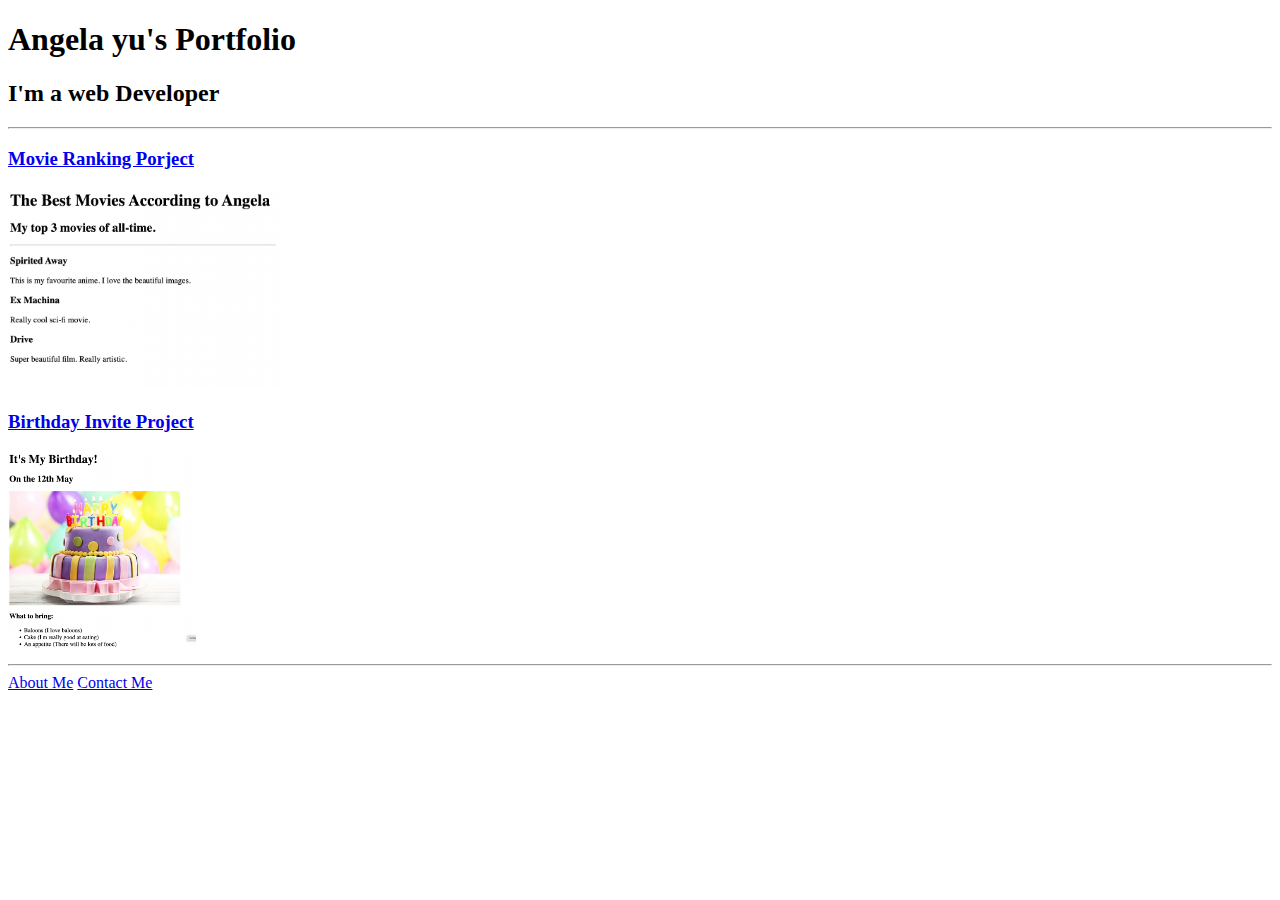
==== index.html @ 67efb12c "Add files via upload" ====
<!-- TODO 1: Create the HTML Boilerplate -->

<!-- TODO 2: Add Your previous projects' HTML into the public folder -->

<!-- TODO 3: Take screenshots of your project previews and add the images to the images folder -->

<!-- TODO 4: Add titles/subtitles etc. -->

<!-- TODO 5: Add a link to the project pages -->

<!-- TODO 6: Add images to show the project previews
HINT for TODO 6: You can use the height attribute set to 200 to make the image smaller:
https://developer.mozilla.org/en-US/docs/Web/HTML/Element/img#attr-height -->

<!-- TODO 7: Add the Contact Me and About Me page links -->
<!DOCTYPE html>
<html lang="en">
<head>
    <meta charset="UTF-8">
    <meta name="viewport" content="width=device-width, initial-scale=1.0">
    <title>Angela Yu's Portfolio</title>
</head>
<body>
    <h1>Angela yu's Portfolio</h1>
    <h2>I'm a web Developer</h2>
    <hr>
    <h3><a href="./public/movie-ranking.html">Movie Ranking Porject</a></h3>
    <img src="./assets/images/movie-ranking.png" height="200" alt="movie Ranking Project"/>

    <h3><a href="./public/birthday-invite.html">Birthday Invite Project</a></h3>
    <img src="./assets/images/birthday-invite.png" height="200" alt="birthday Invite Project"/>
    <hr>

    <a href="./public/about.html">About Me</a>
    <a href="./public/contact.html">Contact Me</a>
</body>
</html>
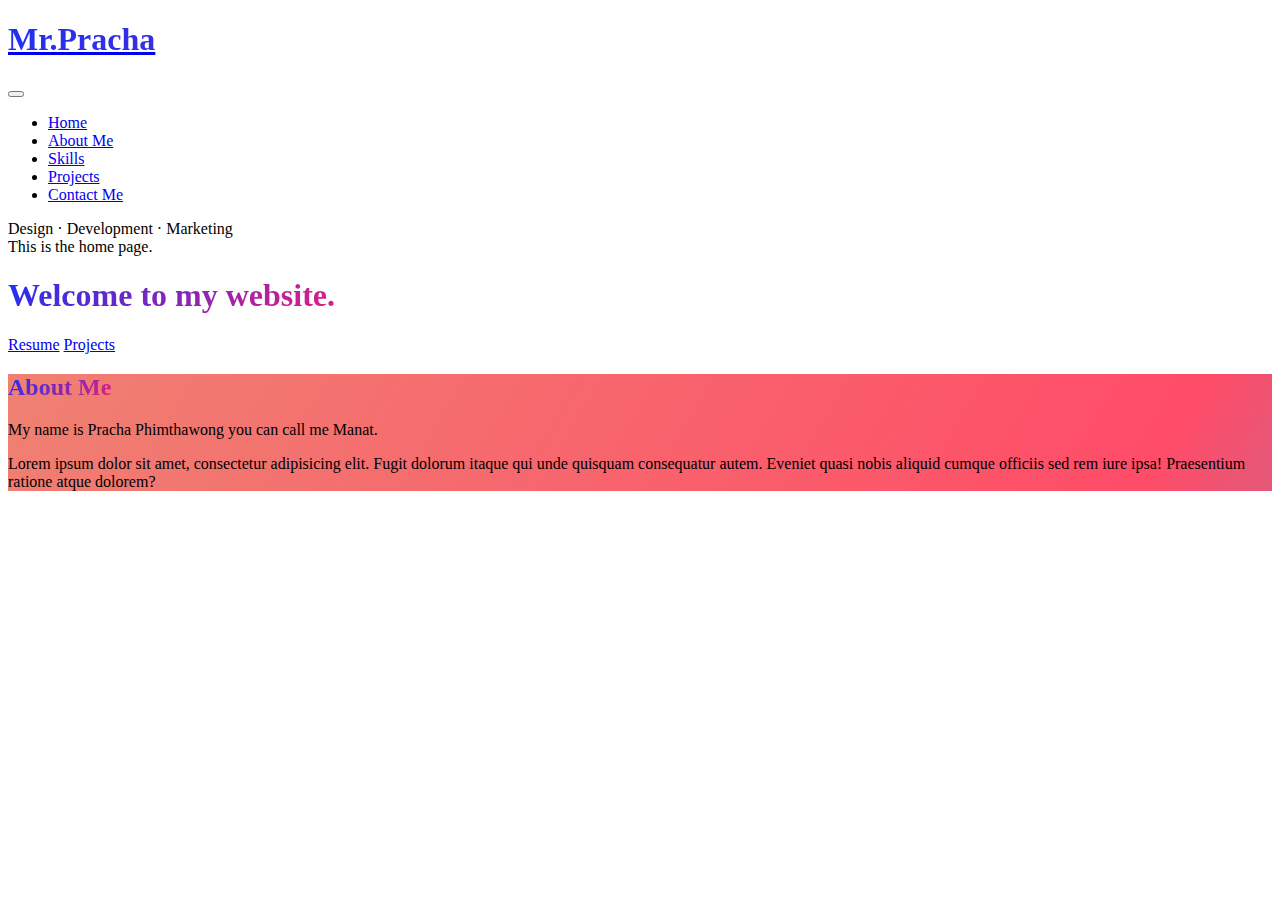
==== commit cd871c68: "Add files via upload" ====
--- a/index.html
+++ b/index.html
@@ -1,37 +1,77 @@
-<!-- TODO 1: Create the HTML Boilerplate -->
-
-<!-- TODO 2: Add Your previous projects' HTML into the public folder -->
-
-<!-- TODO 3: Take screenshots of your project previews and add the images to the images folder -->
-
-<!-- TODO 4: Add titles/subtitles etc. -->
-
-<!-- TODO 5: Add a link to the project pages -->
-
-<!-- TODO 6: Add images to show the project previews
-HINT for TODO 6: You can use the height attribute set to 200 to make the image smaller:
-https://developer.mozilla.org/en-US/docs/Web/HTML/Element/img#attr-height -->
-
-<!-- TODO 7: Add the Contact Me and About Me page links -->
 <!DOCTYPE html>
 <html lang="en">
 <head>
     <meta charset="UTF-8">
     <meta name="viewport" content="width=device-width, initial-scale=1.0">
     <title>Angela Yu's Portfolio</title>
+    <link href="https://cdn.jsdelivr.net/npm/bootstrap@5.3.0-alpha2/dist/css/bootstrap.min.css" rel="stylesheet"
+    integrity="sha384-aFq/bzH65dt+w6FI2ooMVUpc+21e0SRygnTpmBvdBgSdnuTN7QbdgL+OapgHtvPp" crossorigin="anonymous">
+    <script src="https://cdn.jsdelivr.net/npm/bootstrap@5.3.1/dist/js/bootstrap.bundle.min.js" integrity="sha384-HwwvtgBNo3bZJJLYd8oVXjrBZt8cqVSpeBNS5n7C8IVInixGAoxmnlMuBnhbgrkm" crossorigin="anonymous"></script>
+    <link href="./css/style.css" rel="stylesheet" />
 </head>
-<body>
-    <h1>Angela yu's Portfolio</h1>
-    <h2>I'm a web Developer</h2>
-    <hr>
-    <h3><a href="./public/movie-ranking.html">Movie Ranking Porject</a></h3>
-    <img src="./assets/images/movie-ranking.png" height="200" alt="movie Ranking Project"/>
+<body>        
+    <main class="flex-shrink-0">
+        <!-- Navigation-->
+        <nav class="navbar navbar-expand-lg navbar-light bg-white py-3">
+            <div class="container px-5">
+                <a class="navbar-brand" href="index.html"><h1 class="fw-bolder text-gradient">Mr.Pracha</h1></a>
+                <button class="navbar-toggler" type="button" data-bs-toggle="collapse" data-bs-target="#navbarSupportedContent" aria-controls="navbarSupportedContent" aria-expanded="false" aria-label="Toggle navigation"><span class="navbar-toggler-icon"></span></button>
+                <div class="collapse navbar-collapse" id="navbarSupportedContent">
+                    <ul class="navbar-nav ms-auto mb-2 mb-lg-0 small fw-bolder">
+                        <li class="nav-item"><a class="nav-link active" aria-current="page" href="../index.html">Home</a></li>
+                        <li class="nav-item"><a class="nav-link" href="./public/about.html">About Me</a></li>
+                        <li class="nav-item"><a class="nav-link" href="./public/skill.html">Skills</a></li>
+                        <li class="nav-item"><a class="nav-link" href="./public/project.html">Projects</a></li>
+                        <li class="nav-item"><a class="nav-link" href="./public/contact.html">Contact Me</a></li>
+                    </ul>
+                </div>
+            </div>
+        </nav>
 
-    <h3><a href="./public/birthday-invite.html">Birthday Invite Project</a></h3>
-    <img src="./assets/images/birthday-invite.png" height="200" alt="birthday Invite Project"/>
-    <hr>
 
-    <a href="./public/about.html">About Me</a>
-    <a href="./public/contact.html">Contact Me</a>
+
+        <!-- Header-->
+        <header class="py-5 ">
+            <div class="container px-5 pb-5">
+                <div class="row gx-5 align-items-center">
+                    <div class="col-xxl-5">
+                        <!-- Header text content-->
+                        <div class="text-center text-xxl-start">
+                            <div class="badge bg-gradient-primary-to-secondary text-white mb-4"><div class="text-uppercase">Design &middot; Development &middot; Marketing</div></div>
+                            <div class="fs-3 fw-light text-muted">This is the home page.</div>
+                            <h1 class="display-3 fw-bolder mb-5"><span class="text-gradient d-inline">Welcome to my website.</span></h1>
+                            <div class="d-grid gap-3 d-sm-flex justify-content-sm-center justify-content-xxl-start mb-3">
+                                <a class="btn btn-primary btn-lg px-5 py-3 me-sm-3 fs-6 fw-bolder" href="resume.html">Resume</a>
+                                <a class="btn btn-outline-dark btn-lg px-5 py-3 fs-6 fw-bolder" href="projects.html">Projects</a>
+                            </div>
+                        </div>
+                    </div>
+                    
+                </div>
+            </div>
+        </header>
+        <!-- About Section-->
+        <section class="bg-light py-5 gradient-background">
+            <div class="container px-5">
+                <div class="row gx-5 justify-content-center">
+                    <div class="col-xxl-8">
+                        <div class="text-center my-5">
+                            <h2 class="display-5 fw-bolder"><span class="text-gradient d-inline">About Me</span></h2>
+                            <p class="lead fw-light mb-4">My name is Pracha Phimthawong you can call me Manat.</p>
+                            <p class="text-muted">Lorem ipsum dolor sit amet, consectetur adipisicing elit. Fugit dolorum itaque qui unde quisquam consequatur autem. Eveniet quasi nobis aliquid cumque officiis sed rem iure ipsa! Praesentium ratione atque dolorem?</p>
+                            <div class="d-flex justify-content-center fs-2 gap-4">
+                                <a class="text-gradient" href="#!"><i class="bi bi-twitter"></i></a>
+                                <a class="text-gradient" href="#!"><i class="bi bi-linkedin"></i></a>
+                                <a class="text-gradient" href="#!"><i class="bi bi-github"></i></a>
+                            </div>
+                        </div>
+                    </div>
+                </div>
+            </div>
+        </section>
+    </main>
+
 </body>
-</html>+</html>
+
+
--- a/css/style.css
+++ b/css/style.css
@@ -0,0 +1,11 @@
+.gradient-background {
+    background: linear-gradient(300deg, #00bfff, #ff4c68, #ef8172);
+    background-size: 180% 180%;
+    animation: gradient-animation 18s ease infinite;
+}
+
+.text-gradient {
+    background: -webkit-linear-gradient(315deg, #1e30f3 0%, #e21e80 100%);
+    -webkit-background-clip: text;
+    -webkit-text-fill-color: transparent;
+}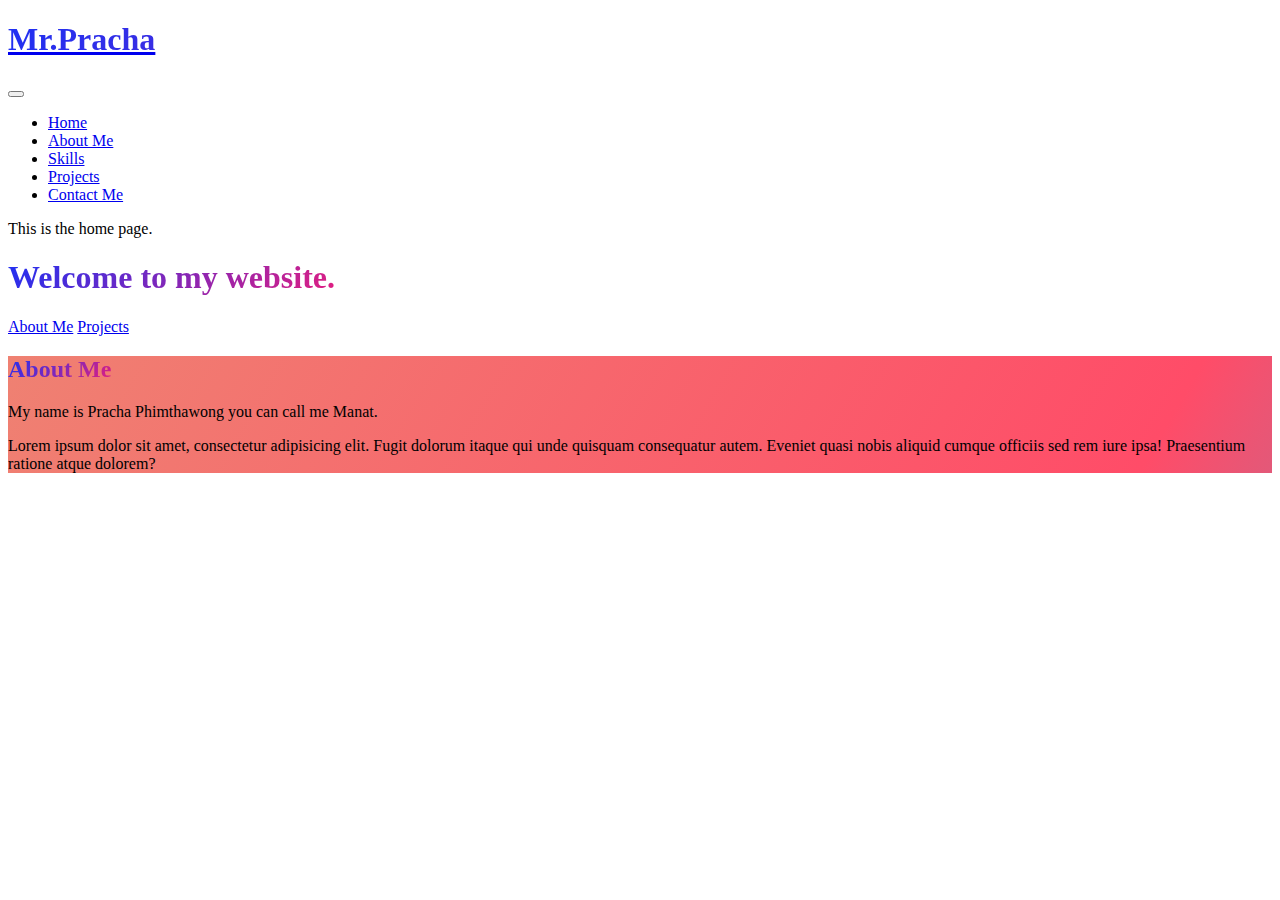
==== commit b8126510: "Add files via upload" ====
--- a/index.html
+++ b/index.html
@@ -10,14 +10,14 @@
     <link href="./css/style.css" rel="stylesheet" />
 </head>
 <body>        
-    <main class="flex-shrink-0">
+    
         <!-- Navigation-->
         <nav class="navbar navbar-expand-lg navbar-light bg-white py-3">
             <div class="container px-5">
                 <a class="navbar-brand" href="index.html"><h1 class="fw-bolder text-gradient">Mr.Pracha</h1></a>
                 <button class="navbar-toggler" type="button" data-bs-toggle="collapse" data-bs-target="#navbarSupportedContent" aria-controls="navbarSupportedContent" aria-expanded="false" aria-label="Toggle navigation"><span class="navbar-toggler-icon"></span></button>
                 <div class="collapse navbar-collapse" id="navbarSupportedContent">
-                    <ul class="navbar-nav ms-auto mb-2 mb-lg-0 small fw-bolder">
+                    <ul class="navbar-nav ms-auto mb-2 mb-lg-0 small fw-bolder text-navbar">
                         <li class="nav-item"><a class="nav-link active" aria-current="page" href="../index.html">Home</a></li>
                         <li class="nav-item"><a class="nav-link" href="./public/about.html">About Me</a></li>
                         <li class="nav-item"><a class="nav-link" href="./public/skill.html">Skills</a></li>
@@ -29,7 +29,7 @@
         </nav>
 
 
-
+        <main class="flex-shrink-0">
         <!-- Header-->
         <header class="py-5 ">
             <div class="container px-5 pb-5">
@@ -37,12 +37,11 @@
                     <div class="col-xxl-5">
                         <!-- Header text content-->
                         <div class="text-center text-xxl-start">
-                            <div class="badge bg-gradient-primary-to-secondary text-white mb-4"><div class="text-uppercase">Design &middot; Development &middot; Marketing</div></div>
                             <div class="fs-3 fw-light text-muted">This is the home page.</div>
-                            <h1 class="display-3 fw-bolder mb-5"><span class="text-gradient d-inline">Welcome to my website.</span></h1>
+                            <h1 class="display-3 fw-bolder mb-5"><span class="text-gradient">Welcome to my website.</span></h1>
                             <div class="d-grid gap-3 d-sm-flex justify-content-sm-center justify-content-xxl-start mb-3">
-                                <a class="btn btn-primary btn-lg px-5 py-3 me-sm-3 fs-6 fw-bolder" href="resume.html">Resume</a>
-                                <a class="btn btn-outline-dark btn-lg px-5 py-3 fs-6 fw-bolder" href="projects.html">Projects</a>
+                                <a class="btn btn-primary btn-lg px-5 py-3 me-sm-3 fs-6 fw-bolder" href="./public/about.html">About Me</a>
+                                <a class="btn btn-outline-dark btn-lg px-5 py-3 fs-6 fw-bolder" href="./public/project.html">Projects</a>
                             </div>
                         </div>
                     </div>
@@ -50,13 +49,15 @@
                 </div>
             </div>
         </header>
+
+        
         <!-- About Section-->
         <section class="bg-light py-5 gradient-background">
             <div class="container px-5">
                 <div class="row gx-5 justify-content-center">
                     <div class="col-xxl-8">
                         <div class="text-center my-5">
-                            <h2 class="display-5 fw-bolder"><span class="text-gradient d-inline">About Me</span></h2>
+                            <h2 class="display-5 fw-bolder"><span class="text-gradient">About Me</span></h2>
                             <p class="lead fw-light mb-4">My name is Pracha Phimthawong you can call me Manat.</p>
                             <p class="text-muted">Lorem ipsum dolor sit amet, consectetur adipisicing elit. Fugit dolorum itaque qui unde quisquam consequatur autem. Eveniet quasi nobis aliquid cumque officiis sed rem iure ipsa! Praesentium ratione atque dolorem?</p>
                             <div class="d-flex justify-content-center fs-2 gap-4">
--- a/css/style.css
+++ b/css/style.css
@@ -8,4 +8,8 @@
     background: -webkit-linear-gradient(315deg, #1e30f3 0%, #e21e80 100%);
     -webkit-background-clip: text;
     -webkit-text-fill-color: transparent;
+}
+
+.text-navbar {
+    font-size: 16px;
 }